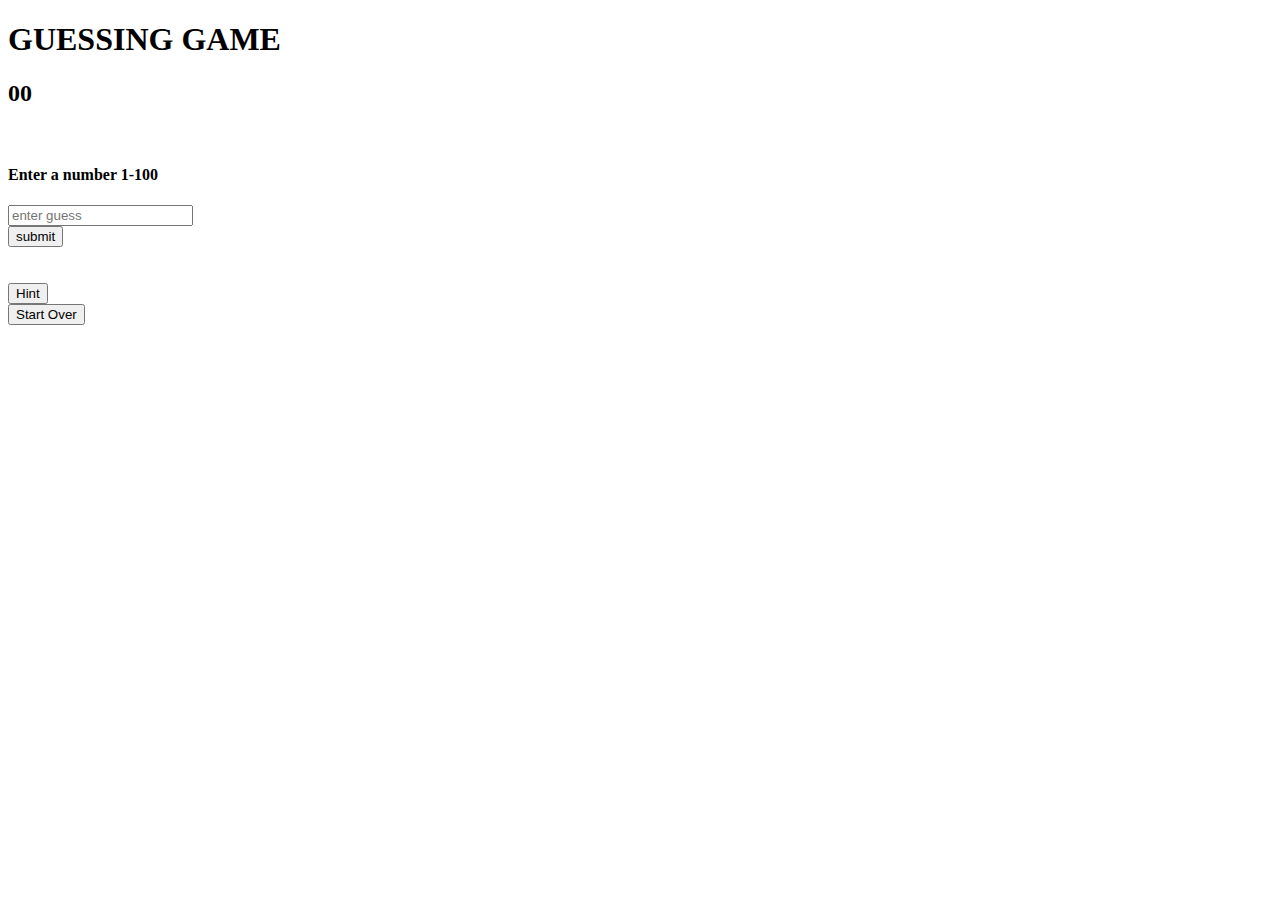
==== index.html @ c42a82f6 "Changed some spacing in layout" ====
<!DOCTYPE html>
<html>
  <head>
    <title>Guessing Game - Joel Darling</title>
    <meta name="viewport" content="width=device-width, initial-scale=1.0">
    <link href="css/bootstrap.min.css" rel="stylesheet" media="screen">
    <link href="css/bootstrap-theme.min.css" rel="stylesheet" media="screen">
    <link href="css/my-styles.css" rel="stylesheet" media="screen">

    <!-- HTML5 shim and Respond.js IE8 support of HTML5 elements and media queries -->
    <!--[if lt IE 9]>
      <script src="../../assets/js/html5shiv.js"></script>
      <script src="../../assets/js/respond.min.js"></script>
    <![endif]-->
  </head>
  <body>
    <div class="container">
      <header>
        <h1  class="text-center"> <strong>GUESSING GAME</strong></h1>
      </header>

    <!--Main Page -->
      <div class="row">


      <div class="col-sm-4"></div>
      <div class="col-sm-4">
        <h2 class="text-center jumboText" id="numberDisplay"> 00</h2>
        <br/>
        <h4> Enter a number 1-100</h4>

        <input type="number" class="form-control input-lg center-block" id="guessInput" placeholder="enter guess">
        <br/>
        <button class="btn bigButton" type="submit">submit</button>
      </div>

    </div>
    <br/><br/>
    <div class="row">
      <div class="col-sm-4"></div>

      <div class="col-sm-2">
        <button  class="text-center smallButton">Hint</button>
      </div>
      <div class="col-sm-2">
        <button class="text-center smallButton">Start Over</button>
      </div>
      <div class="col-sm-4"></div>

    </div>



      <!--footer-->

    </div>
  </body>
</html>
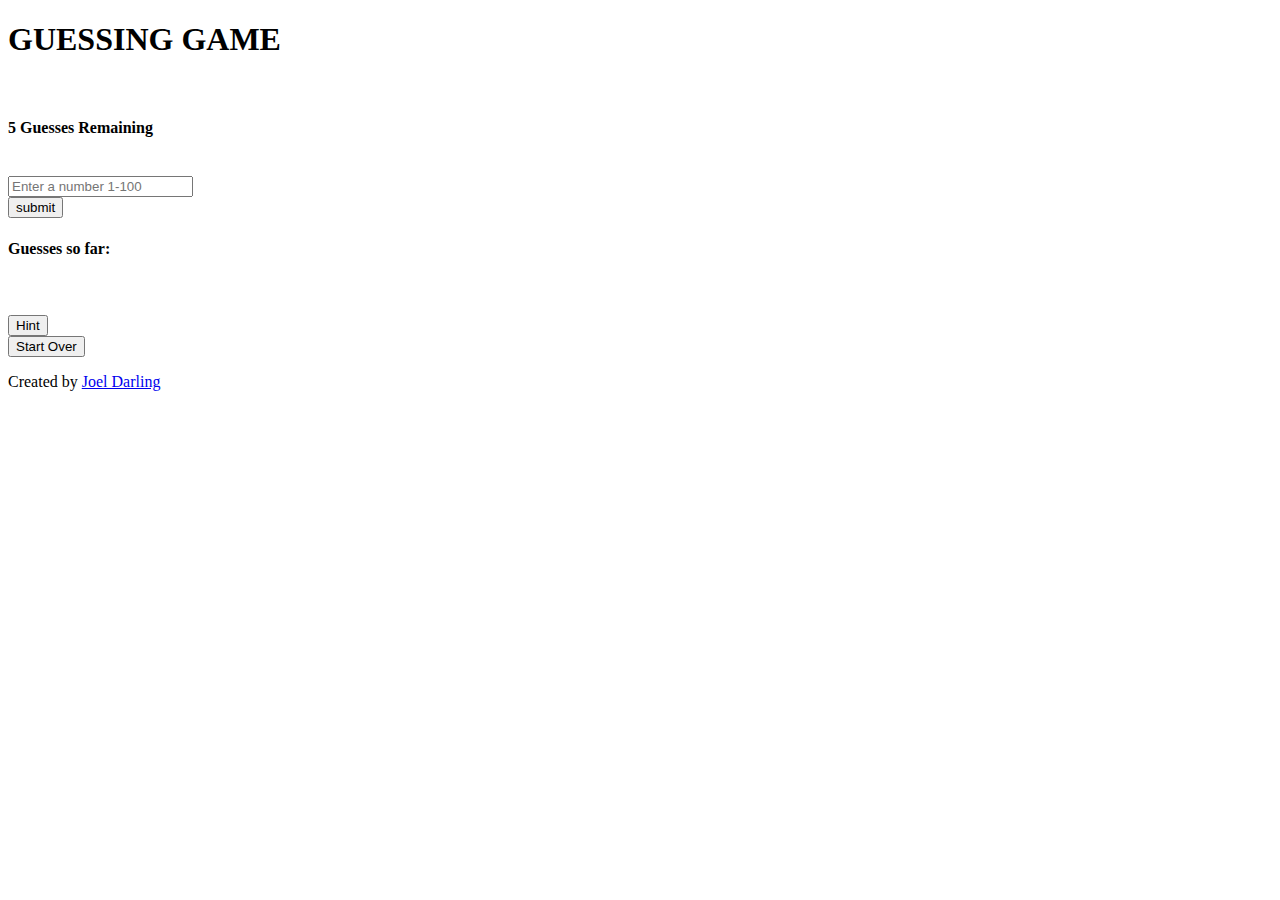
==== commit f80be783: "Updated the Guess Remaining text" ====
--- a/index.html
+++ b/index.html
@@ -12,47 +12,69 @@
       <script src="../../assets/js/html5shiv.js"></script>
       <script src="../../assets/js/respond.min.js"></script>
     <![endif]-->
+
   </head>
   <body>
     <div class="container">
-      <header>
-        <h1  class="text-center"> <strong>GUESSING GAME</strong></h1>
-      </header>
 
-    <!--Main Page -->
+      <!-- Page Title-->
+      <h1  class="jumbo-text text-center">GUESSING GAME</h1>
+
+      <!--Main Display and Guess Enter -->
       <div class="row">
+        <div class="col-md-4 col-md-offset-4 text-center">
+          <!-- Game status displays-->
+          <h3 id="status"></h3>
+          <h4 id="guess-advice"></h4>
+          <br/>
+          <h4 id="guess-count">5 Guesses Remaining</h4>
+          <br/>
 
+          <!-- Guess Input and Submit button-->
+          <input type="number" class="form-control input-lg" id="guessInput" placeholder="Enter a number 1-100">
+          <br/>
 
-      <div class="col-sm-4"></div>
-      <div class="col-sm-4">
-        <h2 class="text-center jumboText" id="numberDisplay"> 00</h2>
-        <br/>
-        <h4> Enter a number 1-100</h4>
+          <button class="btn big-button" type="submit">submit</button>
+        </div>
 
-        <input type="number" class="form-control input-lg center-block" id="guessInput" placeholder="enter guess">
-        <br/>
-        <button class="btn bigButton" type="submit">submit</button>
+        <!-- Previous Guess display board-->
+        <div class="col-sm-4 text-center">
+          <h4 id="guess-list"> Guesses so far:</h4>
+          <p></p>
+        </div>
+
+      </div>
+      <br/><br/>
+
+      <!-- Game Control buttons -->
+      <div class="row">
+        <div class="col-sm-4"></div>
+
+        <!-- Hint Button -->
+        <div class="col-sm-2">
+          <button  class="small-button">
+          <span class="glyphicon glyphicon-question-sign" aria-hidden="true"></span>
+          Hint</button>
+        </div>
+        <!-- Game Reset Button -->
+
+        <div class="col-sm-2">
+          <button class="small-button">
+          <span class="glyphicon glyphicon-repeat" aria-hidden="true"></span>
+            Start Over</button>
+        </div>
+        <div class="col-sm-4"></div>
+
       </div>
 
-    </div>
-    <br/><br/>
-    <div class="row">
-      <div class="col-sm-4"></div>
+    </div> <!-- End main container-->
 
-      <div class="col-sm-2">
-        <button  class="text-center smallButton">Hint</button>
+    <!-- Footer -->
+    <footer class="footer">
+      <div class="container">
+        <p class="text-muted text-center">Created by <a href="http://joeldarling.com">Joel Darling</a></p>
       </div>
-      <div class="col-sm-2">
-        <button class="text-center smallButton">Start Over</button>
-      </div>
-      <div class="col-sm-4"></div>
+    </footer>
 
-    </div>
-
-
-
-      <!--footer-->
-
-    </div>
   </body>
 </html>
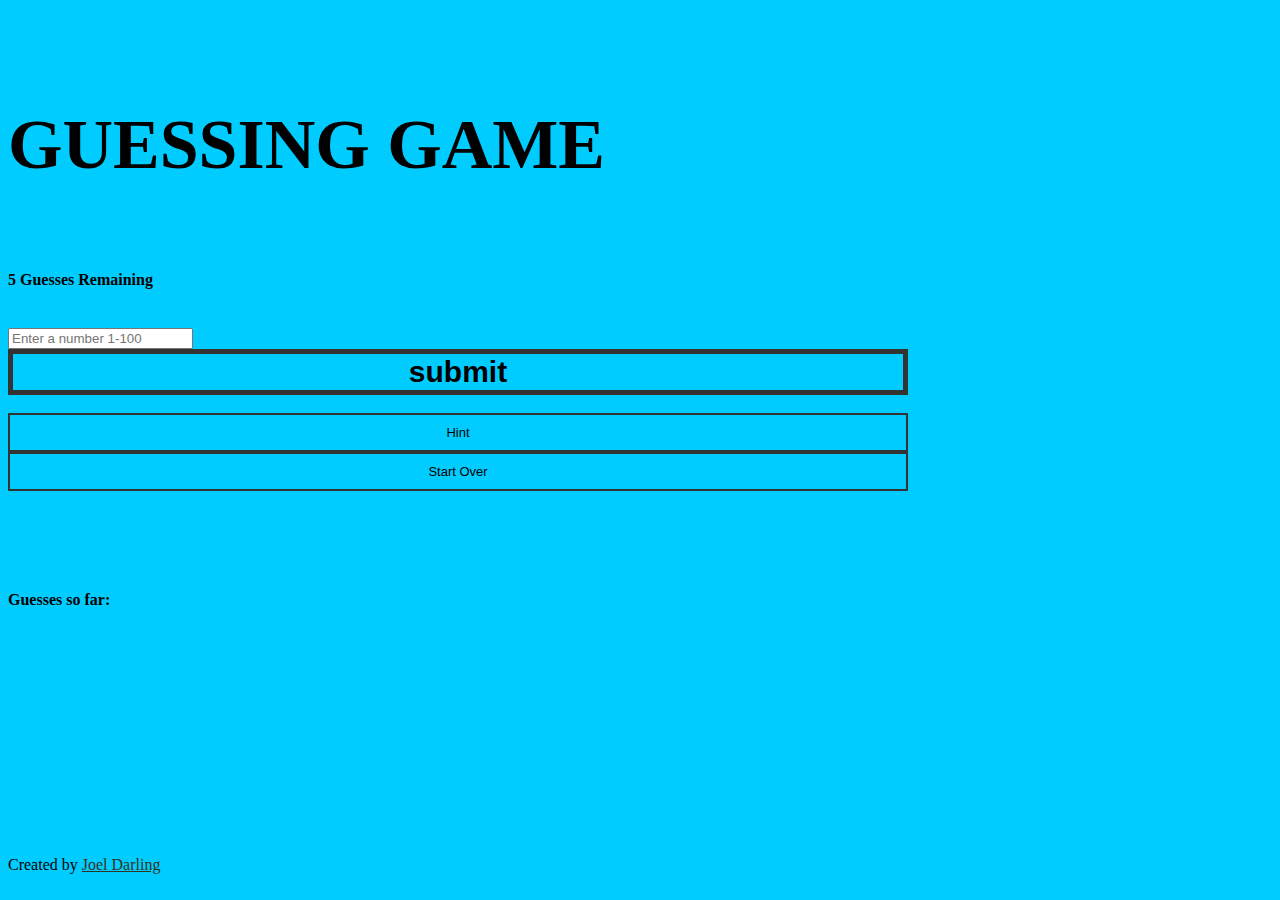
==== commit fadb540a: "deleted extra CSS file" ====
--- a/index.html
+++ b/index.html
@@ -1,3 +1,5 @@
+<!-- Joel Darling Fullstack Foundations - Guessing Game project -->
+
 <!DOCTYPE html>
 <html>
   <head>
@@ -12,13 +14,15 @@
       <script src="../../assets/js/html5shiv.js"></script>
       <script src="../../assets/js/respond.min.js"></script>
     <![endif]-->
+    <script src='js/guessingGame.js'></script>
+    <script src='js/jquery-2.1.4.min.js'></script>
 
   </head>
   <body>
     <div class="container">
-
+      <!-- test -->
       <!-- Page Title-->
-      <h1  class="jumbo-text text-center">GUESSING GAME</h1>
+      <h1 class="jumbo-text text-center">GUESSING GAME</h1>
 
       <!--Main Display and Guess Enter -->
       <div class="row">
@@ -34,7 +38,26 @@
           <input type="number" class="form-control input-lg" id="guessInput" placeholder="Enter a number 1-100">
           <br/>
 
-          <button class="btn big-button" type="submit">submit</button>
+          <button class="btn big-button" type="submit" onclick="playersGuessSubmission();">submit</button>
+          <!-- Game Control buttons -->
+          <br/><br/>
+          <div class="row">
+
+            <!-- Hint Button -->
+            <div class="col-sm-6">
+              <button  class="small-button">
+              <span class="glyphicon glyphicon-question-sign" aria-hidden="true"></span>
+              Hint</button>
+            </div>
+            <!-- Game Reset Button -->
+
+            <div class="col-sm-6">
+              <button class="small-button">
+              <span class="glyphicon glyphicon-repeat" aria-hidden="true"></span>
+                Start Over</button>
+            </div>
+
+          </div>
         </div>
 
         <!-- Previous Guess display board-->
@@ -44,28 +67,9 @@
         </div>
 
       </div>
-      <br/><br/>
 
-      <!-- Game Control buttons -->
-      <div class="row">
-        <div class="col-sm-4"></div>
 
-        <!-- Hint Button -->
-        <div class="col-sm-2">
-          <button  class="small-button">
-          <span class="glyphicon glyphicon-question-sign" aria-hidden="true"></span>
-          Hint</button>
-        </div>
-        <!-- Game Reset Button -->
 
-        <div class="col-sm-2">
-          <button class="small-button">
-          <span class="glyphicon glyphicon-repeat" aria-hidden="true"></span>
-            Start Over</button>
-        </div>
-        <div class="col-sm-4"></div>
-
-      </div>
 
     </div> <!-- End main container-->
 
--- a/css/my-styles.css
+++ b/css/my-styles.css
@@ -0,0 +1,57 @@
+/* Base Styles
+================================ */
+
+body {
+	padding-top: 50px;
+	background-color: #00ccff;
+}
+
+a{
+	color: #332;
+}
+
+/* Custom Styles
+================================ */
+.container {
+	max-width: 900px;
+}
+
+.footer {
+  position: absolute;
+  bottom: 0;
+  width: 100%;
+  height: 60px;
+}
+
+.jumbo-text {font-size: 70px;
+	font-weight: bold;
+
+}
+
+.big-button {
+
+	border-style: solid;
+  border-width: 5px;
+	border-color: #333;
+	font-size: 30px;
+	font-weight: bold;
+	background-color: transparent;
+	width: 100%;
+
+}
+
+.small-button {
+	border-style: solid;
+	border-width: 2px;
+	border-color: #333;
+	font-size: 13px;
+	background-color: transparent;
+	width: 100%;
+	padding: 10px;
+
+}
+
+#guess-list {
+	display: block;
+	margin-top: 100px;
+}
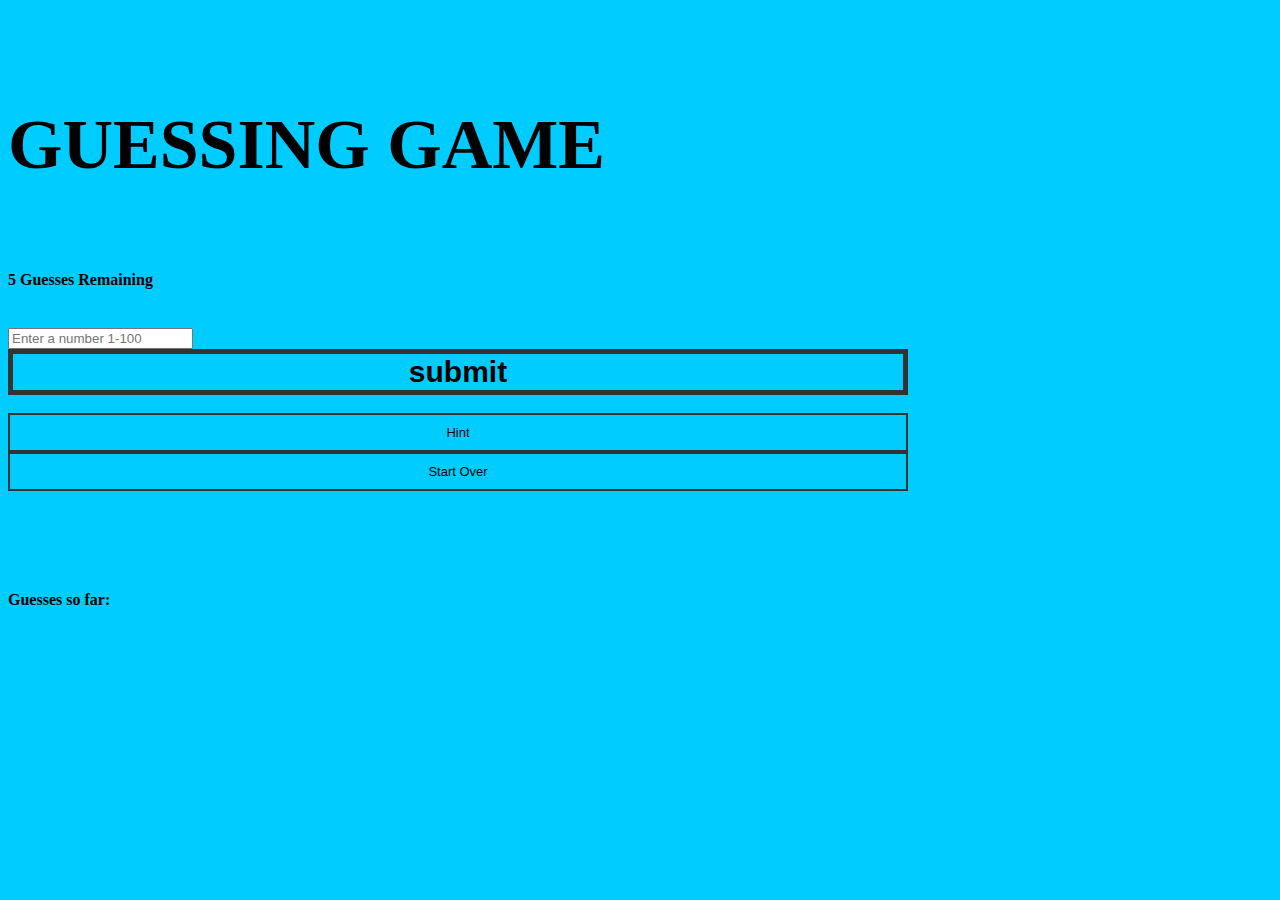
==== commit bcaebf3f: "More work on JS logic" ====
--- a/index.html
+++ b/index.html
@@ -74,11 +74,11 @@
     </div> <!-- End main container-->
 
     <!-- Footer -->
-    <footer class="footer">
+    <!-- <footer class="footer">
       <div class="container">
         <p class="text-muted text-center">Created by <a href="http://joeldarling.com">Joel Darling</a></p>
       </div>
-    </footer>
+    </footer> -->
 
   </body>
 </html>
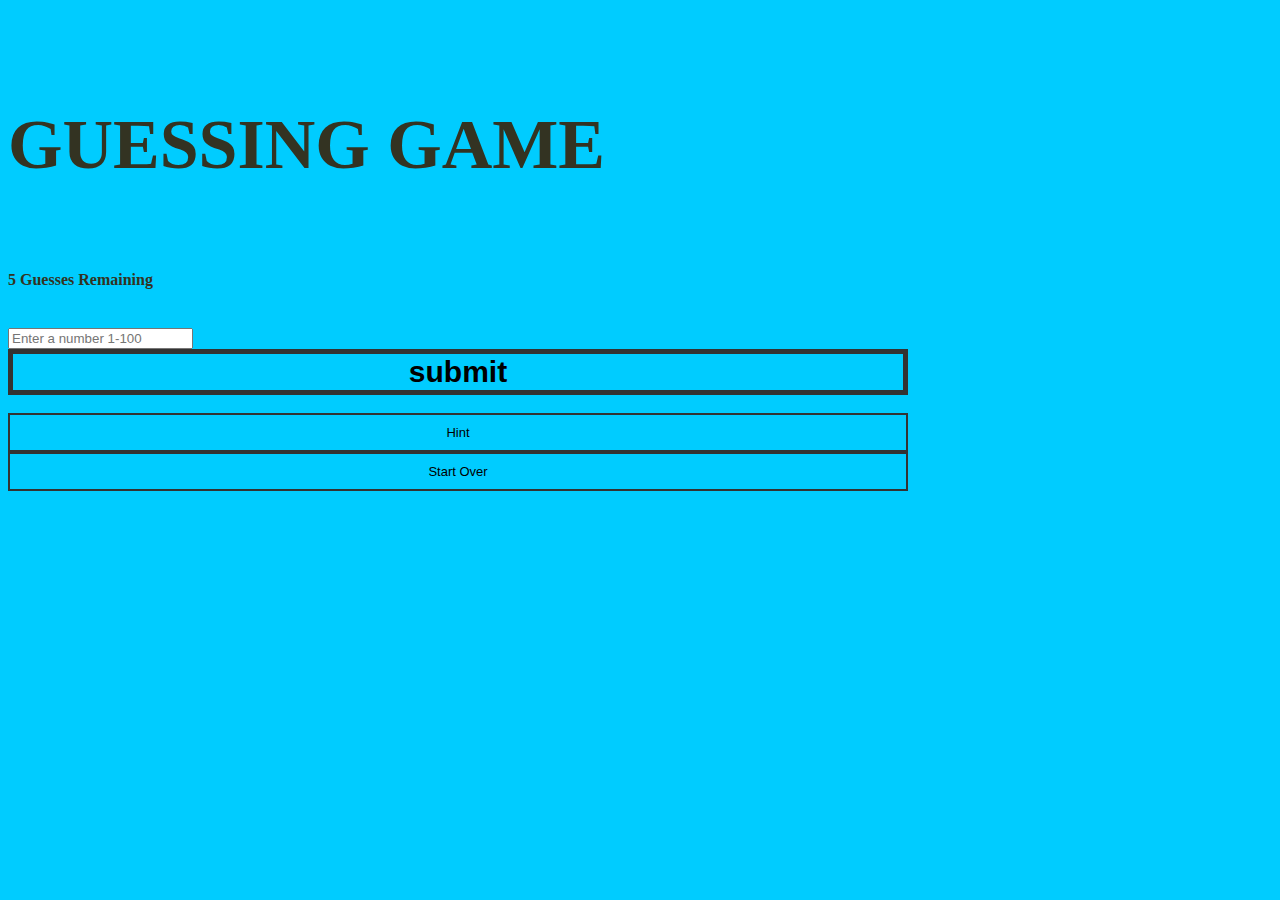
==== commit 2cb296d3: "Major JS work. Added jQuery UI library. Project mostly complete." ====
--- a/index.html
+++ b/index.html
@@ -14,8 +14,9 @@
       <script src="../../assets/js/html5shiv.js"></script>
       <script src="../../assets/js/respond.min.js"></script>
     <![endif]-->
+    <script src='js/jquery-2.1.4.min.js'></script>
+    <script src='js/jquery-ui.min.js'></script>
     <script src='js/guessingGame.js'></script>
-    <script src='js/jquery-2.1.4.min.js'></script>
 
   </head>
   <body>
@@ -45,15 +46,15 @@
 
             <!-- Hint Button -->
             <div class="col-sm-6">
-              <button  class="small-button">
+              <button  class="small-button" onclick="provideHint()">
               <span class="glyphicon glyphicon-question-sign" aria-hidden="true"></span>
               Hint</button>
             </div>
             <!-- Game Reset Button -->
 
             <div class="col-sm-6">
-              <button class="small-button">
-              <span class="glyphicon glyphicon-repeat" aria-hidden="true"></span>
+              <button class="small-button" onclick="playAgain()">
+              <span class="glyphicon glyphicon-repeat" aria-hidden="true""></span>
                 Start Over</button>
             </div>
 
--- a/css/my-styles.css
+++ b/css/my-styles.css
@@ -4,6 +4,7 @@
 body {
 	padding-top: 50px;
 	background-color: #00ccff;
+	color: #332;
 }
 
 a{
@@ -52,6 +53,6 @@
 }
 
 #guess-list {
-	display: block;
+	display: none;
 	margin-top: 100px;
 }
